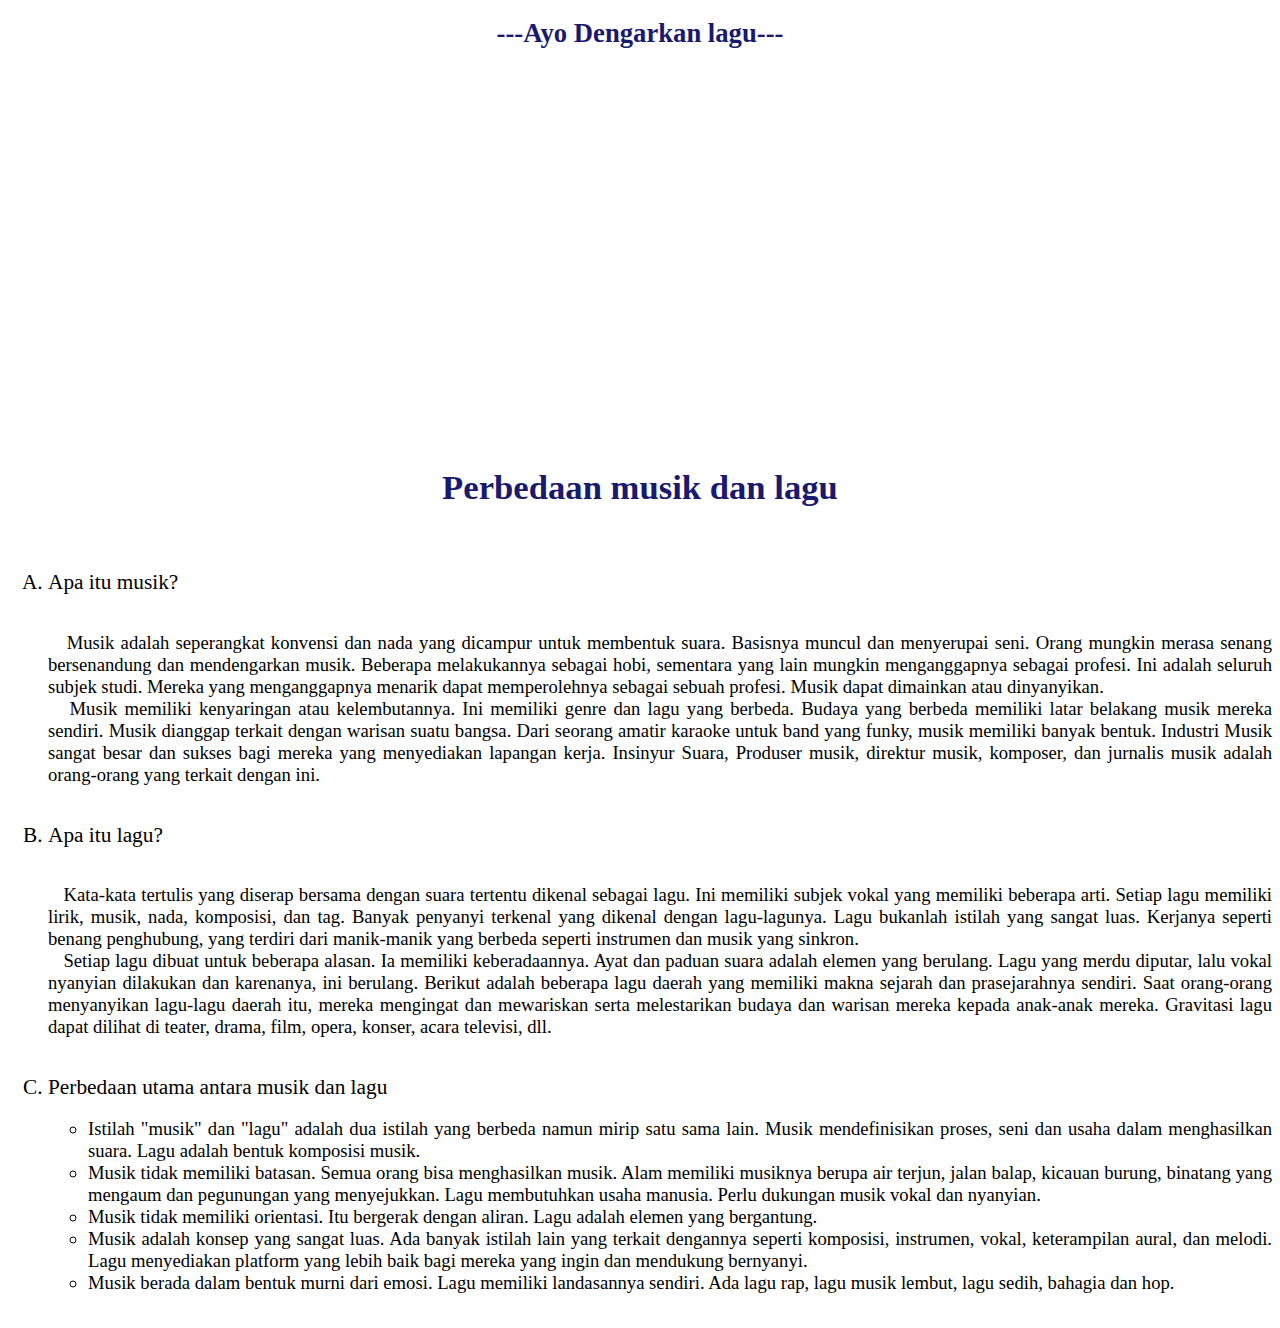
==== home.html @ 34990013 "upload tugas1" ====
<!DOCTYPE html>
<html lang="en">
<head>
    <meta charset="UTF-8">
    <meta http-equiv="X-UA-Compatible" content="IE=edge">
    <meta name="viewport" content="width=device-width, initial-scale=1.0">
    <title>Home</title>
    <link rel="stylesheet" type="text/css" href="css/index.css"
</head>
<body>
    <h1>---Ayo Dengarkan lagu---</h1>
    <!-- menambahkan video dari youtube -->
   <iframe width="560" height="315" src="https://www.youtube.com/embed/KG97mpTIDOc" 
    title="YouTube video player" frameborder="0" allow="accelerometer; autoplay; 
    clipboard-write; encrypted-media; gyroscope; picture-in-picture; web-share" allowfullscreen></iframe><br><br><br><br>
    <h2>Perbedaan musik dan lagu</h2><br>
    <!-- membuat list -->
    <ol type="A">
        <li class="menu">Apa itu musik? </li><br>
            <p>
                &nbsp;&nbsp; Musik adalah seperangkat konvensi dan nada yang dicampur untuk membentuk suara. 
                Basisnya muncul dan menyerupai seni. Orang mungkin merasa senang bersenandung dan mendengarkan musik. 
                Beberapa melakukannya sebagai hobi, sementara yang lain mungkin menganggapnya sebagai profesi.
                Ini adalah seluruh subjek studi. Mereka yang menganggapnya menarik dapat memperolehnya sebagai sebuah profesi. 
                Musik dapat dimainkan atau dinyanyikan.<br>
                &nbsp;&nbsp; Musik memiliki kenyaringan atau kelembutannya. Ini memiliki genre dan lagu yang berbeda. Budaya yang berbeda 
                memiliki latar belakang musik mereka sendiri. Musik dianggap terkait dengan warisan suatu bangsa.
                Dari seorang amatir karaoke untuk band yang funky, musik memiliki banyak bentuk. Industri Musik sangat besar dan sukses bagi mereka yang menyediakan lapangan kerja.
                Insinyur Suara, Produser musik, direktur musik, komposer, dan jurnalis musik adalah orang-orang yang terkait dengan ini.
            </p><br>
        
        <li class="menu">Apa itu lagu?</li><br>
            <p>
                &nbsp;&nbsp; Kata-kata tertulis yang diserap bersama dengan suara tertentu dikenal sebagai lagu. Ini memiliki subjek vokal yang memiliki beberapa arti. Setiap lagu memiliki lirik, musik, nada, komposisi, dan tag. 
                Banyak penyanyi terkenal yang dikenal dengan lagu-lagunya. Lagu bukanlah istilah yang sangat luas. Kerjanya seperti benang penghubung, yang terdiri dari manik-manik yang berbeda seperti instrumen dan musik yang sinkron.<br>
                &nbsp;&nbsp; Setiap lagu dibuat untuk beberapa alasan. Ia memiliki keberadaannya. Ayat dan paduan suara adalah elemen yang berulang. Lagu yang merdu diputar, lalu vokal nyanyian dilakukan dan karenanya, ini berulang.
                Berikut adalah beberapa lagu daerah yang memiliki makna sejarah dan prasejarahnya sendiri. Saat orang-orang menyanyikan lagu-lagu daerah itu, mereka mengingat dan mewariskan serta melestarikan budaya dan warisan mereka kepada anak-anak mereka.
                Gravitasi lagu dapat dilihat di teater, drama, film, opera, konser, acara televisi, dll.
            </p><br>
        <li class="menu">Perbedaan utama antara musik dan lagu</li><br>
            <ul type="circle">
                <li class="ulang">Istilah "musik" dan "lagu" adalah dua istilah yang berbeda namun mirip satu sama lain. Musik mendefinisikan proses, seni dan usaha dalam menghasilkan suara. Lagu adalah bentuk komposisi musik.</li>
                <li class="ulang">Musik tidak memiliki batasan. Semua orang bisa menghasilkan musik. Alam memiliki musiknya berupa air terjun, jalan balap, kicauan burung, binatang yang mengaum dan pegunungan yang menyejukkan. Lagu membutuhkan usaha manusia. Perlu dukungan musik vokal dan nyanyian.</li>
                <li class="ulang">Musik tidak memiliki orientasi. Itu bergerak dengan aliran. Lagu adalah elemen yang bergantung.</li>
                <li class="ulang">Musik adalah konsep yang sangat luas. Ada banyak istilah lain yang terkait dengannya seperti komposisi, instrumen, vokal, keterampilan aural, dan melodi. Lagu menyediakan platform yang lebih baik bagi mereka yang ingin dan mendukung bernyanyi.</li>
                <li class="ulang">Musik berada dalam bentuk murni dari emosi. Lagu memiliki landasannya sendiri. Ada lagu rap, lagu musik lembut, lagu sedih, bahagia dan hop.</li><br>
            </ul>
    </ol>
</body>
</html>
---- css/index.css ----
/* css pada file home */
h1{
    color: midnightblue;
    text-align: center;
    font-family: cursive;
    font-size: 20pt;
}
h2{
    color: midnightblue;
    text-align: center;
    font-family: cursive;
    font-size: 26pt;
}
li.menu{
    text-align: left;
    color: black;
    font-family:cursive;
    font-size: 16pt;
}
p{
    text-align: justify;
    font-size: 14pt;
}
li.ulang{
    text-align: justify;
    font-size: 14pt;
}
body{
    text-align: center;
}
/* css pada file header */
body.header{
    background-image: url('../img/foto4.jpg');
    background-repeat: no-repeat;
    background-size: cover;
    
}
h1.header{
    color: rgb(247, 247, 247);
    font-size: 30pt;
    text-align: center;
    padding: 50pt;
    font-family: fantasy;
    font-weight: lighter;
    text-shadow: 3px 2px 1px rgb(196, 177, 149);
    
}
/* css pada file navbar */
body.navbar{
    background-color:rgb(196, 177, 149);
    text-align: left; 
    color: bisque;
}
div#menu{
    text-align: left;
    font-family: 'Franklin Gothic Medium', 'Arial Narrow', Arial, sans-serif;
}
a.item:link, a.item:visited, a.item:active{
    text-decoration: none;
    font-size: 12pt;
    color: black;
    padding: 5px;
    background-color:rgb(196, 177, 149);
}
a.item:hover{
    text-decoration: none;
    font-size: 10pt;
    color: rgb(182, 158, 139);
    border: 2px solid rgb(223, 157, 133);
    padding: 15px;
    background-color:bisque;
}
/* css pada file sidebar */
body.sidebar{
    background-color:rgb(243, 234, 221);
}
fieldset.sidebar{
    border:3px solid burlywood;
    border-radius: 30px;
    box-shadow: 4px 4px 4px;
}
legend.sidebar{
    padding: 10px;
    color: black;
    font-weight: bold;
    font-size: 13pt;
    font-family:'Gill Sans', 'Gill Sans MT', Calibri, 'Trebuchet MS', sans-serif
}
ul#menu{
    text-align: left;
}
a.sidebar:link, a.sidebar:visited, a.sidebar:active{
    text-decoration: none;
    font-size: 12pt;
    color: black;
    background-color:rgb(243, 234, 221);
}
a.sidebar:hover{
    text-decoration: none;
    font-size: 10pt;
    color: rgb(182, 158, 139);
    border: 1px solid rgb(223, 157, 133);
    padding: 8px;
    background-color:bisque;
    border-radius: 30px;
}
/* css pada file footer */
body.footer{
    background-color: rgb(196, 177, 149);
    text-align: center;
    font-family: 'Segoe UI', Tahoma, Geneva, Verdana, sans-serif;
}
/* css pada file contact */
fieldset.sosmed{
    text-align: center;
    border-radius: 40px;
    background-color: antiquewhite;
    box-shadow: 4px 4px 4px;
    padding:10px;
}
p.sosmed{
    text-align: center;
}
body.contact{
    background-color: rgb(247, 214, 164);
}
legend.sosmed{
    font-family:'Trebuchet MS', 'Lucida Sans Unicode', 'Lucida Grande', 'Lucida Sans', Arial, sans-serif;
    font-size: 14pt;
}
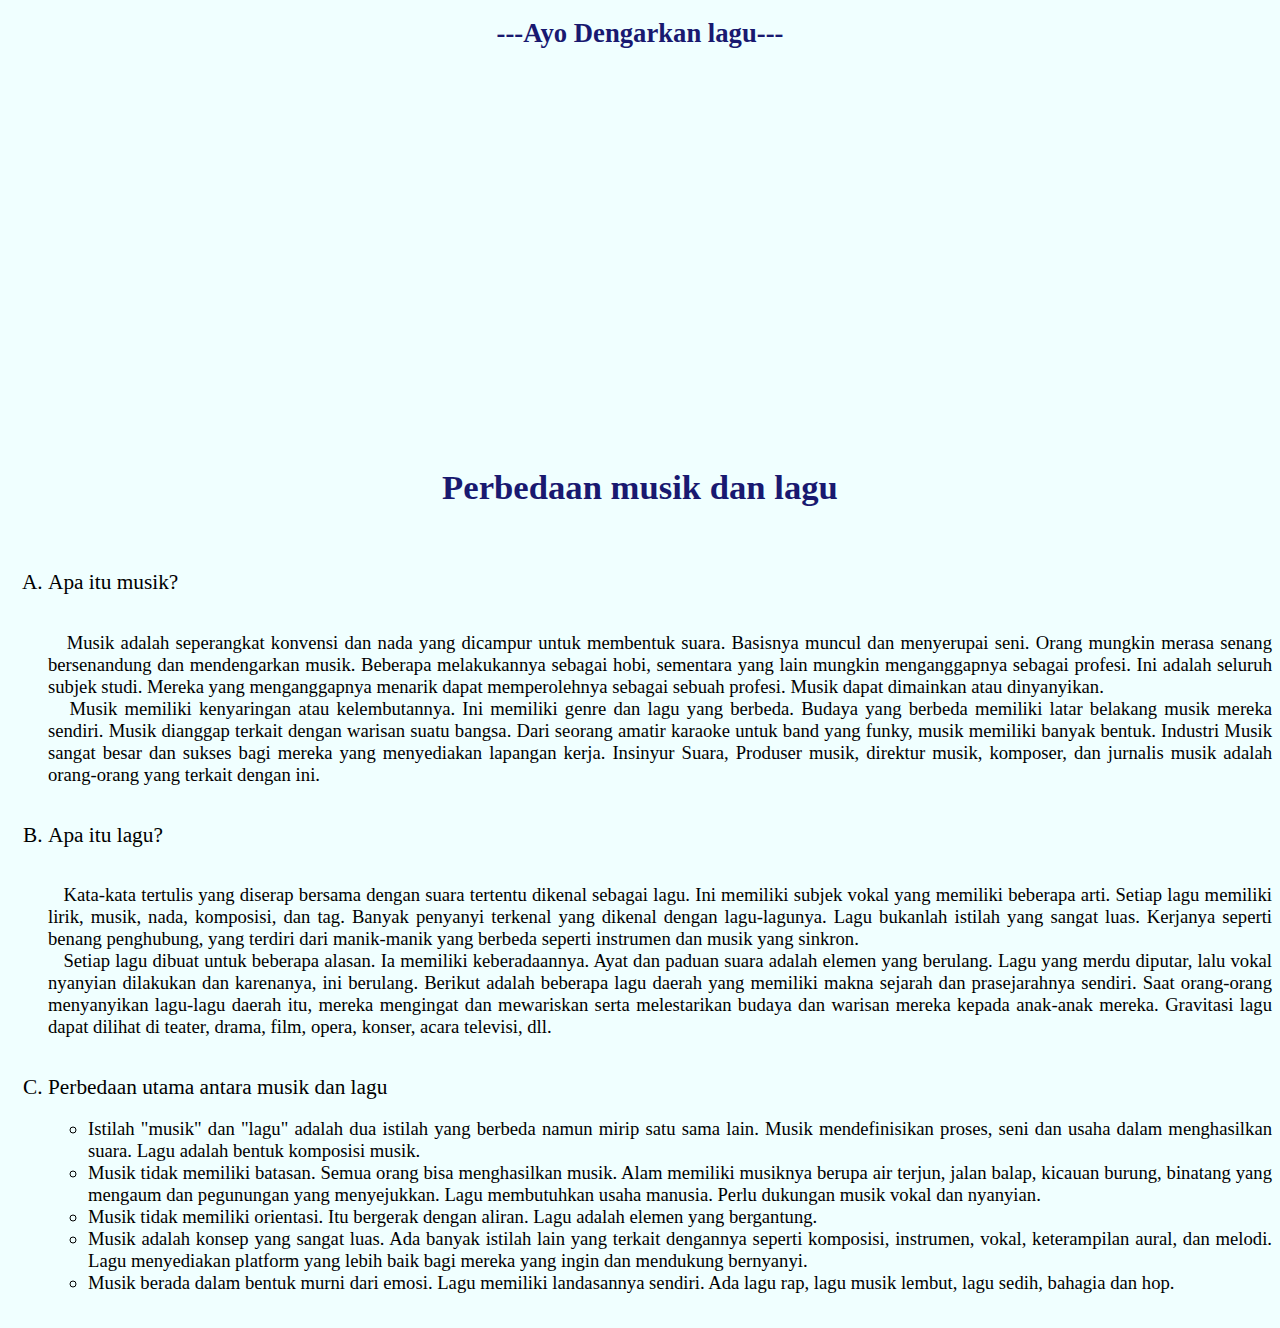
==== commit 65452188: "blabla" ====
--- a/home.html
+++ b/home.html
@@ -7,7 +7,7 @@
     <title>Home</title>
     <link rel="stylesheet" type="text/css" href="css/index.css"
 </head>
-<body>
+<body class="home">
     <h1>---Ayo Dengarkan lagu---</h1>
     <!-- menambahkan video dari youtube -->
    <iframe width="560" height="315" src="https://www.youtube.com/embed/KG97mpTIDOc" 
--- a/css/index.css
+++ b/css/index.css
@@ -1,4 +1,7 @@
 /* css pada file home */
+body.home{
+    background-color: azure;
+}
 h1{
     color: midnightblue;
     text-align: center;
